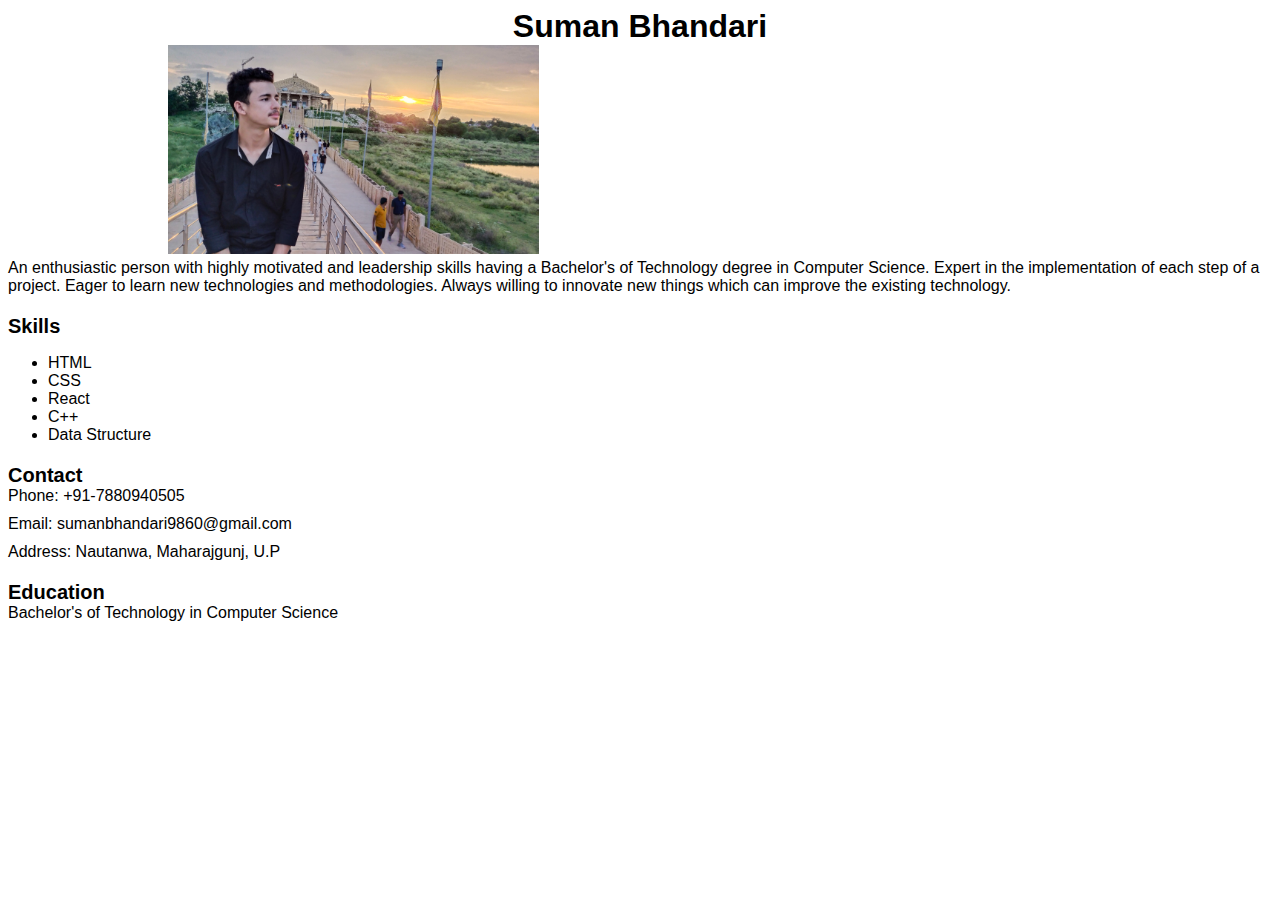
==== Resume in Html/index.html @ a2ec0256 "more projects added" ====
<!DOCTYPE html>
<html>

<head>
    <title>My Resume</title>
    <style>
        body {
            font-family: Arial, sans-serif;
        }

        h1,
        h2,
        p {
            margin: 0;
        }

        .header {
            text-align: center;
        }

        .section {
            margin-bottom: 20px;
        }

        .section h2 {
            font-size: 20px;
        }

        .section p {
            margin-bottom: 10px;
        }
    </style>
</head>

<body>
    <div class="header">
        <h1>Suman Bhandari</h1>
        
    </div>

    <div class="section">
        <h2 style="margin-left: 10rem;"><img src="./IMG_20210730_182834.jpg" height="209rem"></h2>
        <p>An enthusiastic person with highly motivated and leadership skills having a Bachelor's of Technology degree
            in Computer Science. Expert in the implementation of each step of a project. Eager to learn new technologies
            and methodologies. Always willing to innovate new things which can improve the existing technology.</p>
    </div>

    <div class="section">
        <h2>Skills</h2>
        <ul>
            <li>HTML</li>
            <li>CSS</li>
            <li>React</li>
            <li>C++</li>
            <li>Data Structure</li>
        </ul>
    </div>

    <div class="section">
        <h2>Contact</h2>
        <p>Phone: +91-7880940505</p>
        <p>Email: sumanbhandari9860@gmail.com</p>
        <p>Address: Nautanwa, Maharajgunj, U.P</p>
    </div>

    <div class="section">
        <h2>Education</h2>
        <p>Bachelor's of Technology in Computer Science</p>
    </div>
</body>

</html>
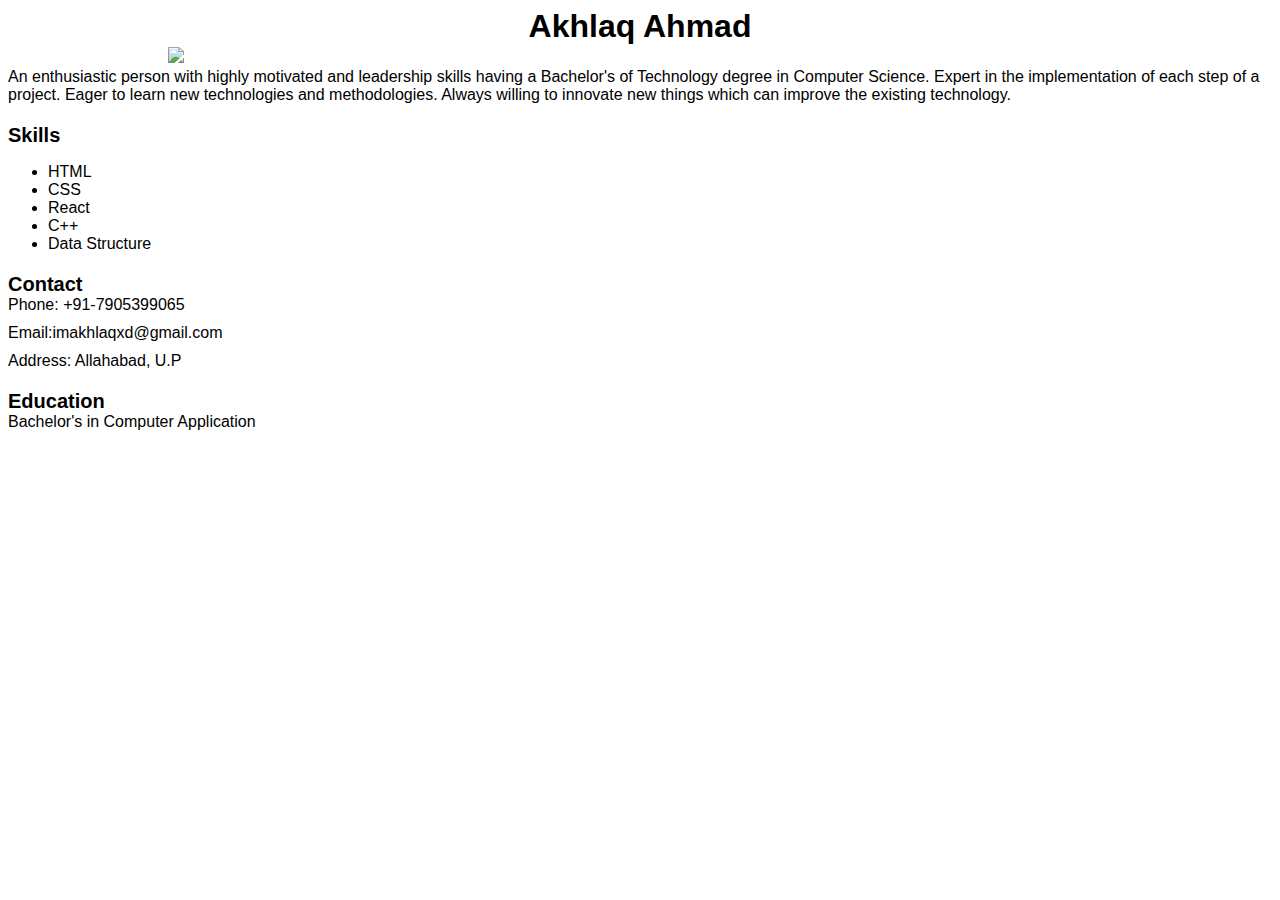
==== commit 94fc03db: "more projects added" ====
--- a/Resume in Html/index.html
+++ b/Resume in Html/index.html
@@ -1,73 +1,78 @@
 <!DOCTYPE html>
 <html>
-
-<head>
+  <head>
     <title>My Resume</title>
     <style>
-        body {
-            font-family: Arial, sans-serif;
-        }
+      body {
+        font-family: Arial, sans-serif;
+      }
 
-        h1,
-        h2,
-        p {
-            margin: 0;
-        }
+      h1,
+      h2,
+      p {
+        margin: 0;
+      }
 
-        .header {
-            text-align: center;
-        }
+      .header {
+        text-align: center;
+      }
 
-        .section {
-            margin-bottom: 20px;
-        }
+      .section {
+        margin-bottom: 20px;
+      }
 
-        .section h2 {
-            font-size: 20px;
-        }
+      .section h2 {
+        font-size: 20px;
+      }
 
-        .section p {
-            margin-bottom: 10px;
-        }
+      .section p {
+        margin-bottom: 10px;
+      }
     </style>
-</head>
+  </head>
 
-<body>
+  <body>
     <div class="header">
-        <h1>Suman Bhandari</h1>
-        
+      <h1>Akhlaq Ahmad</h1>
     </div>
 
     <div class="section">
-        <h2 style="margin-left: 10rem;"><img src="./IMG_20210730_182834.jpg" height="209rem"></h2>
-        <p>An enthusiastic person with highly motivated and leadership skills having a Bachelor's of Technology degree
-            in Computer Science. Expert in the implementation of each step of a project. Eager to learn new technologies
-            and methodologies. Always willing to innovate new things which can improve the existing technology.</p>
+      <h2 style="margin-left: 10rem">
+        <img
+          src="https://www.springboard.com/blog/wp-content/uploads/2022/06/what-does-a-coder-do-2022-career-guide.jpg"
+          height="209rem"
+        />
+      </h2>
+      <p>
+        An enthusiastic person with highly motivated and leadership skills
+        having a Bachelor's of Technology degree in Computer Science. Expert in
+        the implementation of each step of a project. Eager to learn new
+        technologies and methodologies. Always willing to innovate new things
+        which can improve the existing technology.
+      </p>
     </div>
 
     <div class="section">
-        <h2>Skills</h2>
-        <ul>
-            <li>HTML</li>
-            <li>CSS</li>
-            <li>React</li>
-            <li>C++</li>
-            <li>Data Structure</li>
-        </ul>
+      <h2>Skills</h2>
+      <ul>
+        <li>HTML</li>
+        <li>CSS</li>
+        <li>React</li>
+        <li>C++</li>
+        <li>Data Structure</li>
+      </ul>
     </div>
 
     <div class="section">
-        <h2>Contact</h2>
-        <p>Phone: +91-7880940505</p>
-        <p>Email: sumanbhandari9860@gmail.com</p>
-        <p>Address: Nautanwa, Maharajgunj, U.P</p>
+      <h2>Contact</h2>
+      <p>Phone: +91-7905399065</p>
+      <p>Email:imakhlaqxd@gmail.com</p>
+      <p>Address: Allahabad, U.P</p>
     </div>
 
     <div class="section">
-        <h2>Education</h2>
-        <p>Bachelor's of Technology in Computer Science</p>
+      <h2>Education</h2>
+      <p>Bachelor's in Computer Application</p>
     </div>
-</body>
-
+  </body>
 </html>
-
